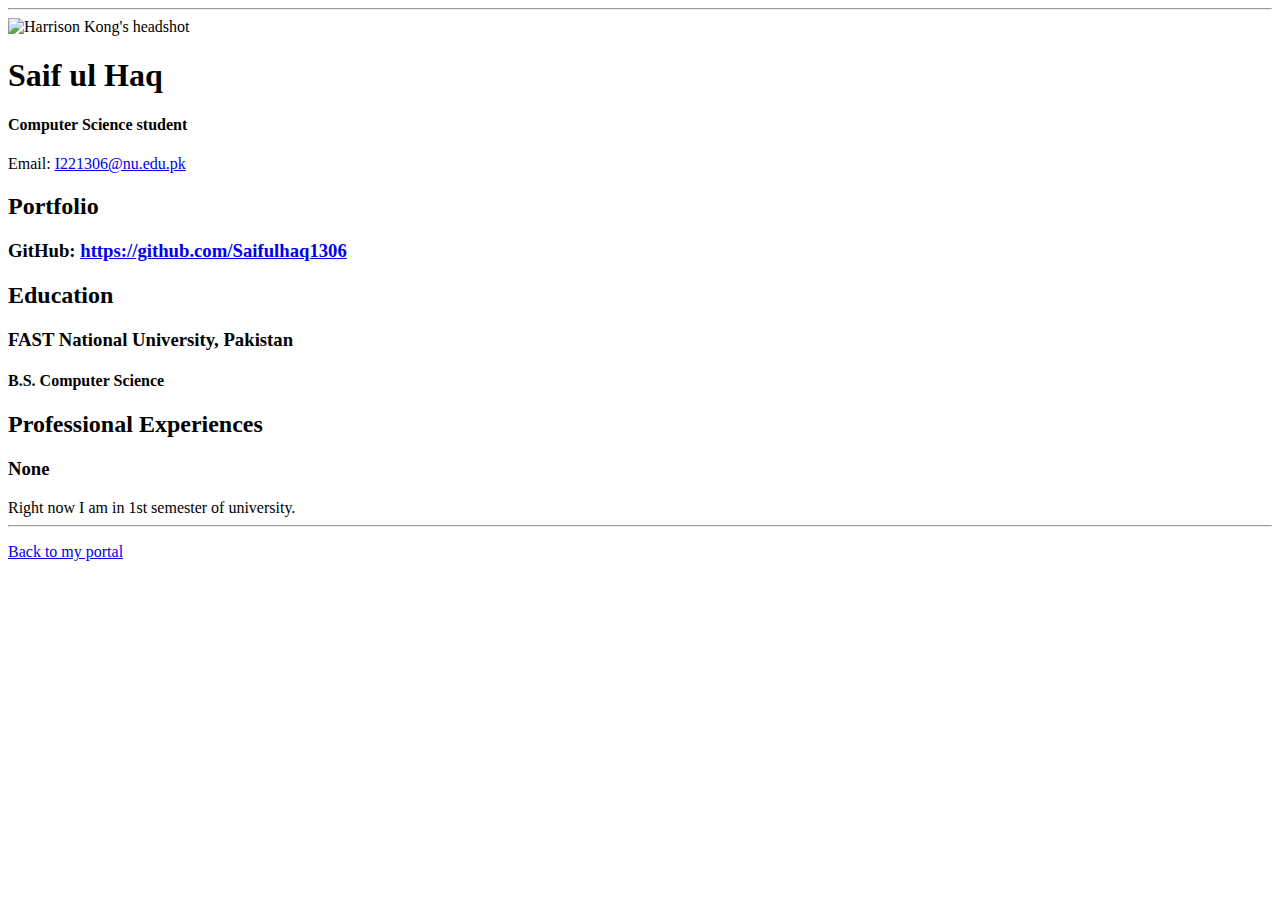
==== resume.html @ 34050328 "Add files via upload" ====
<!doctype html>

<!-- this is a comment for human! -->

<html lang="en">

  <header>
    <title>Saif ul Haq's Resume</title>
    <link rel="stylesheet" href="css/master.css">
    <link rel="FaviconIcon" href="favicon(1).ico" type="image/x-icon">
    <link rel="shortcut" href="favicon(1).ico" type="image/x-icon">
    <meta name="viewport" content="width=device-width, initial-scale=1, shrink-to-fit=no">
    <meta name="name" content="Saif ul Haq's portal">
    <meta name "robots" content="noindex, nofollow">
  </header>

  <body>
    <hr>

    <img src="images/headshot.jpg" alt="Harrison Kong's headshot" width="20%">

    <h1>Saif ul Haq</h1>
    <h4>Computer Science student</h4>

    <p>Email: <a href="mailto:I221306@nu.edu.pk" target="_blank">I221306@nu.edu.pk</a></p>
    <!-- don't post physical address, personal phone number or other personal information on the web! -->

    <h2>Portfolio</h2>
      <h3>GitHub: <a href="https://github.com/Saifulhaq1306" target="_blank">https://github.com/Saifulhaq1306</a></h3>

    <h2>Education</h2>

    <h3>FAST National University, Pakistan</h3>
    <h4>B.S. Computer Science</h4>

    <h2>Professional Experiences</h2>

    <h3>None</h3>
        <li>Right now I am in 1st semester of university.</li>
  </body>

  <footer>
  <hr>
  <p><a href="index.html">Back to my portal</a><p>
  </footer>

</html>
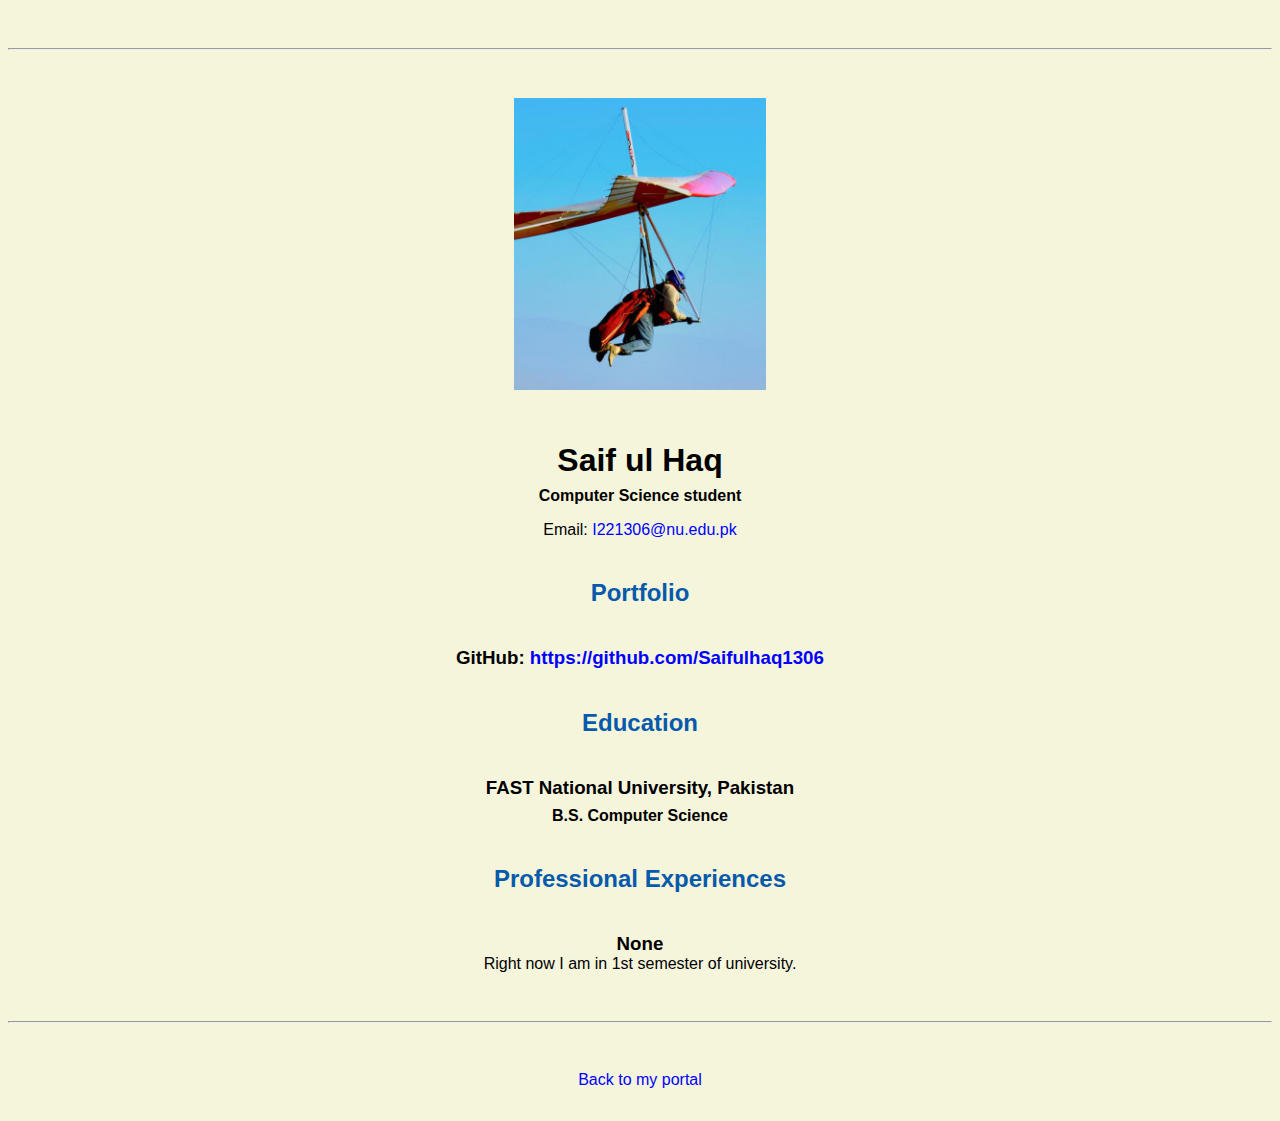
==== commit 24a54ca3: "Add files via upload" ====
--- a/resume.html
+++ b/resume.html
@@ -7,8 +7,8 @@
   <header>
     <title>Saif ul Haq's Resume</title>
     <link rel="stylesheet" href="css/master.css">
-    <link rel="FaviconIcon" href="favicon(1).ico" type="image/x-icon">
-    <link rel="shortcut" href="favicon(1).ico" type="image/x-icon">
+    <link rel="FaviconIcon" href="favicon.ico" type="image/x-icon">
+    <link rel="shortcut" href="favicon.ico" type="image/x-icon">
     <meta name="viewport" content="width=device-width, initial-scale=1, shrink-to-fit=no">
     <meta name="name" content="Saif ul Haq's portal">
     <meta name "robots" content="noindex, nofollow">
--- a/css/master.css
+++ b/css/master.css
@@ -0,0 +1,64 @@
+/* Cascading stylesheet for the website */
+
+/* Text inside these asterisks and slashes are comments for human */
+
+  a {
+    color: blue;/* set the text color to blue here */
+    text-decoration: none; /* This means we do not want hyperlinks to be underlined */
+  }
+
+  a:hover {
+    color: red;/* set the text color to red here */
+    text-decoration: none; /* This means we do not want hyperlinks to be underlined */
+  }
+
+  body {
+    background-color:beige; /* set the background color here */
+    color: black; /* set the text color to black here */
+    font-family: Arial, Helvetica, sans-serif;    /* set the font here */
+    text-align: center;/* set the text alignment here */
+   }
+
+  footer {
+    margin-top: 2rem;
+    margin-bottom: 2rem;
+  }
+
+  h1 {
+    margin-bottom: 0.5rem;
+    margin-top: 3rem;
+   }
+
+  h2 {
+    color: #075AAB;
+    margin-bottom: 2.5rem;
+    margin-top: 2.5rem;
+    /* set the text color of to #075AAB here */
+    /* set both the bottom margin and top margin to 2.5rem here */
+   }
+
+  h3 {
+    margin-bottom: 0;
+    margin-top: 2rem;
+  }
+
+  h4 {
+    margin-bottom: 1rem;
+    margin-top: 0.5rem;
+  }
+
+  h5 {
+    margin-top: 0.5rem;
+  }
+
+  hr {
+    margin-bottom: 3rem;
+    margin-top: 3rem;
+  }
+
+  /* this controls how the bullet points in the resume page looks */
+  ul {
+    display: table;
+    margin: 0 auto;
+    text-align: left;
+  }
